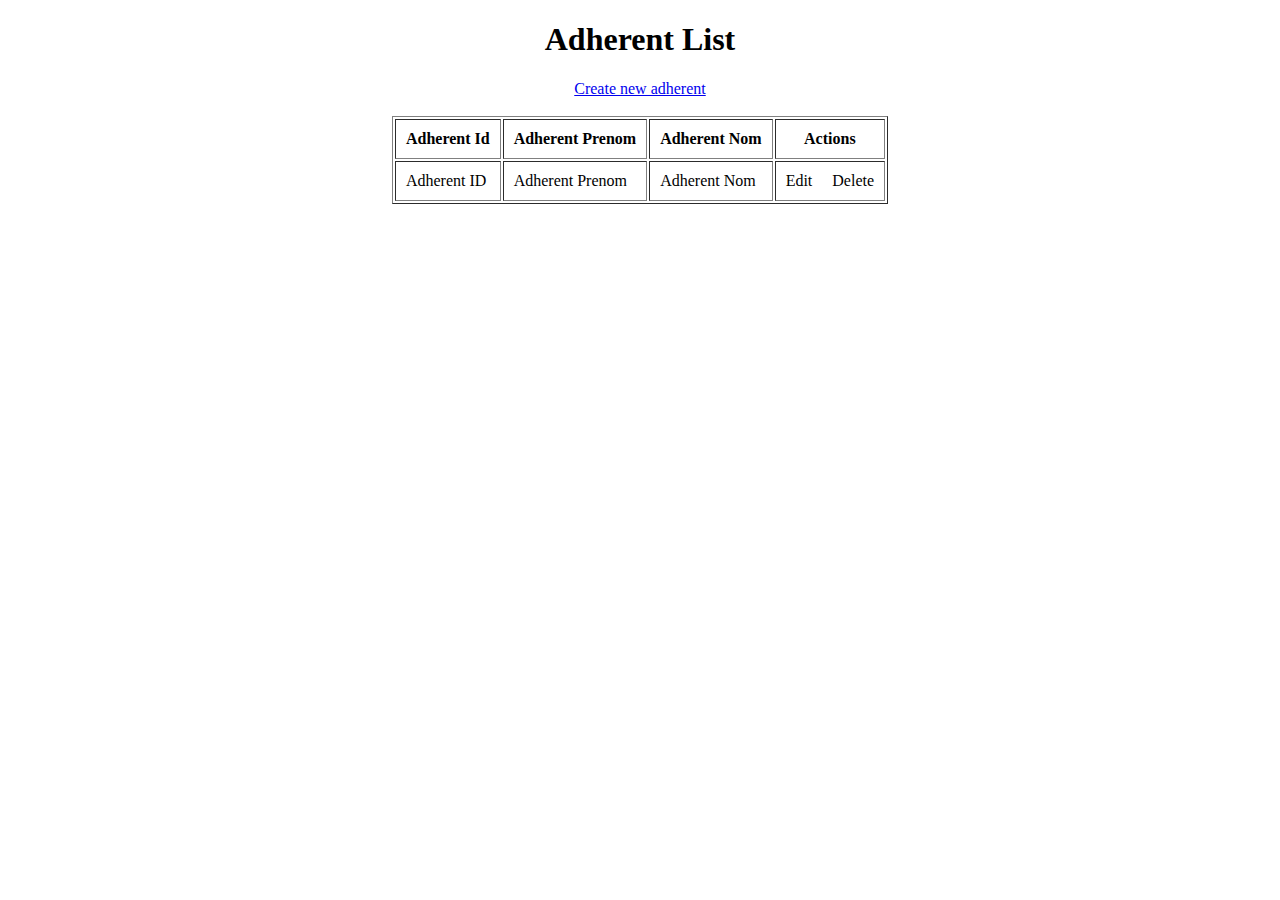
==== src/main/resources/templates/adherent.html @ 475f8ae9 "Examples and Adherent added" ====
<!DOCTYPE html>
<html xmlns="http://www.w3.org/1999/xhtml" xmlns:th="http://www.thymeleaf.org">
<head>
    <meta charset="UTF-8">
    <title>Library Manager</title>
</head>
<body>

<div align="center">

    <h1>Adherent List</h1>
    <a href="/newAdherent">Create new adherent</a>
    <br><br>
    <table border="1" cellpadding="10">

        <thead>

        <th>Adherent Id</th>
        <th>Adherent Prenom</th>
        <th>Adherent Nom</th>
        <th>Actions</th>


        </thead>

        <tbody>

        <tr th:each="adherent : ${listAdherents}">

            <td th:text="${adherent.id}">Adherent ID</td>
            <td th:text="${adherent.prenomAdherent}">Adherent Prenom</td>
            <td th:text="${adherent.nomAdherent}">Adherent Nom</td>
            <td>
                <a th:href="@{'/editAdherent/' + ${adherent.id}}">Edit</a>
                &nbsp;&nbsp;&nbsp;
                <a th:href="@{'/deleteAdherent/' + ${adherent.id}}">Delete</a>
            </td>

        </tr>

        </tbody>

    </table>

</div>

</body>
</html>
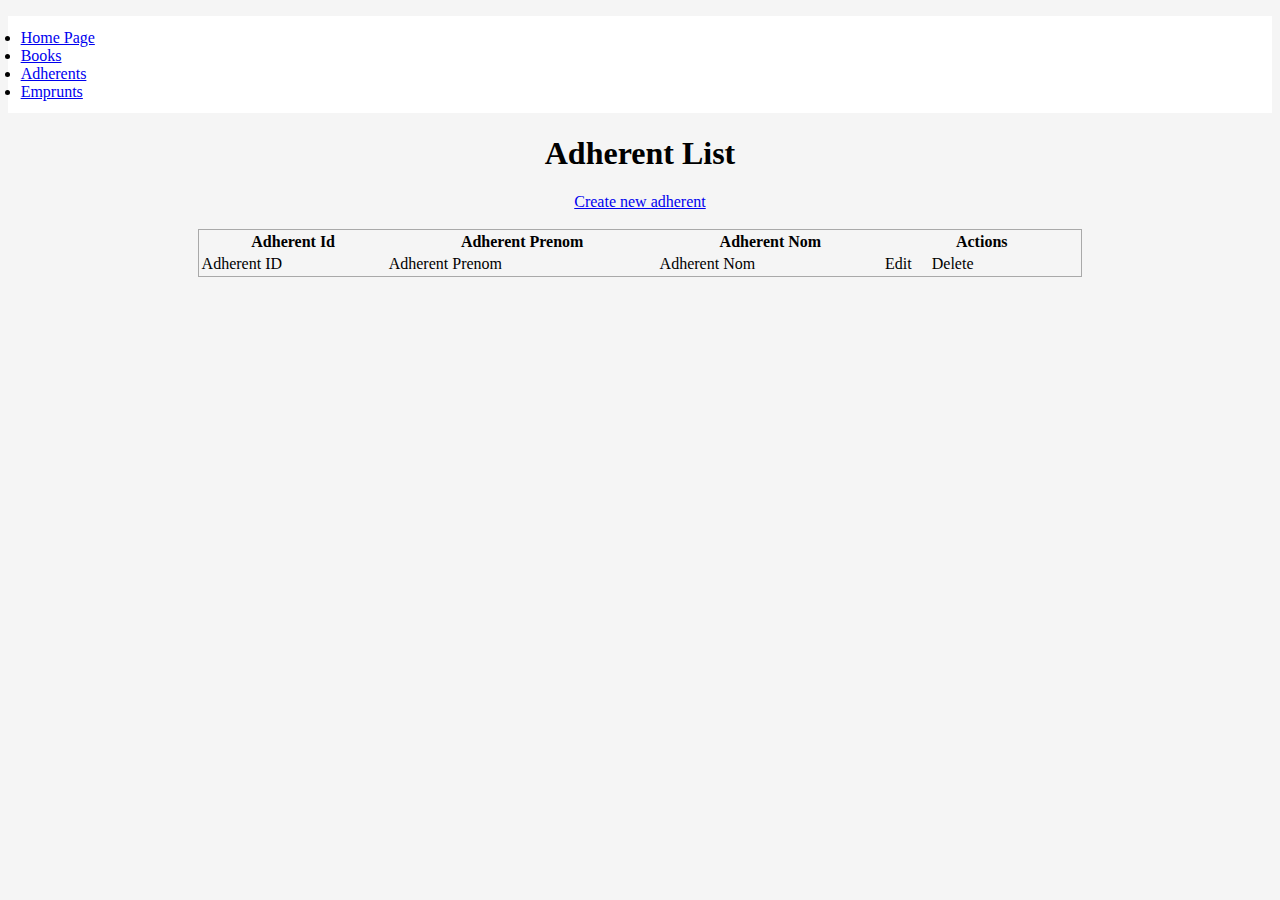
==== commit 8fe9fd67: "styles added" ====
--- a/src/main/resources/templates/adherent.html
+++ b/src/main/resources/templates/adherent.html
@@ -3,15 +3,50 @@
 <head>
     <meta charset="UTF-8">
     <title>Library Manager</title>
+    <link href="https://cdn.jsdelivr.net/npm/bootstrap@5.3.0-alpha2/dist/css/bootstrap.min.css" rel="stylesheet" integrity="sha384-aFq/bzH65dt+w6FI2ooMVUpc+21e0SRygnTpmBvdBgSdnuTN7QbdgL+OapgHtvPp" crossorigin="anonymous">
+    <link href="style.css" rel="stylesheet" >
 </head>
+
+<style>
+    .nav{
+        padding: 1%;
+        background-color: white;
+    }
+    body{
+        background-color: whitesmoke;
+    }
+    h1{
+        text-align: center;
+        font-weight: bold;
+    }
+    table{
+        width: 70%!important;
+        border: darkgrey 1px solid;
+    }
+</style>
+
 <body>
+<ul class="nav nav-underline">
+    <li class="nav-item">
+        <a class="nav-link" aria-current="page" href="/">Home Page</a>
+    </li>
+    <li class="nav-item">
+        <a class="nav-link" href="/livre">Books</a>
+    </li>
+    <li class="nav-item">
+        <a class="nav-link active" href="/adherent">Adherents</a>
+    </li>
+    <li class="nav-item">
+        <a class="nav-link" href="/emprunt">Emprunts</a>
+    </li>
+</ul>
 
 <div align="center">
 
     <h1>Adherent List</h1>
     <a href="/newAdherent">Create new adherent</a>
     <br><br>
-    <table border="1" cellpadding="10">
+    <table class="table table-striped">
 
         <thead>
 
@@ -44,5 +79,6 @@
 
 </div>
 
+<script src="https://cdn.jsdelivr.net/npm/bootstrap@5.3.0-alpha2/dist/js/bootstrap.bundle.min.js" integrity="sha384-qKXV1j0HvMUeCBQ+QVp7JcfGl760yU08IQ+GpUo5hlbpg51QRiuqHAJz8+BrxE/N" crossorigin="anonymous"></script>
 </body>
 </html>--- a/src/main/resources/templates/style.css
+++ b/src/main/resources/templates/style.css
@@ -0,0 +1,15 @@
+.nav{
+    padding: 1%;
+    background-color: white;
+}
+body{
+    background-color: whitesmoke;
+}
+h1{
+    text-align: center;
+    font-weight: bold;
+}
+table{
+    width: 70%!important;
+    border: darkgrey 1px solid;
+}